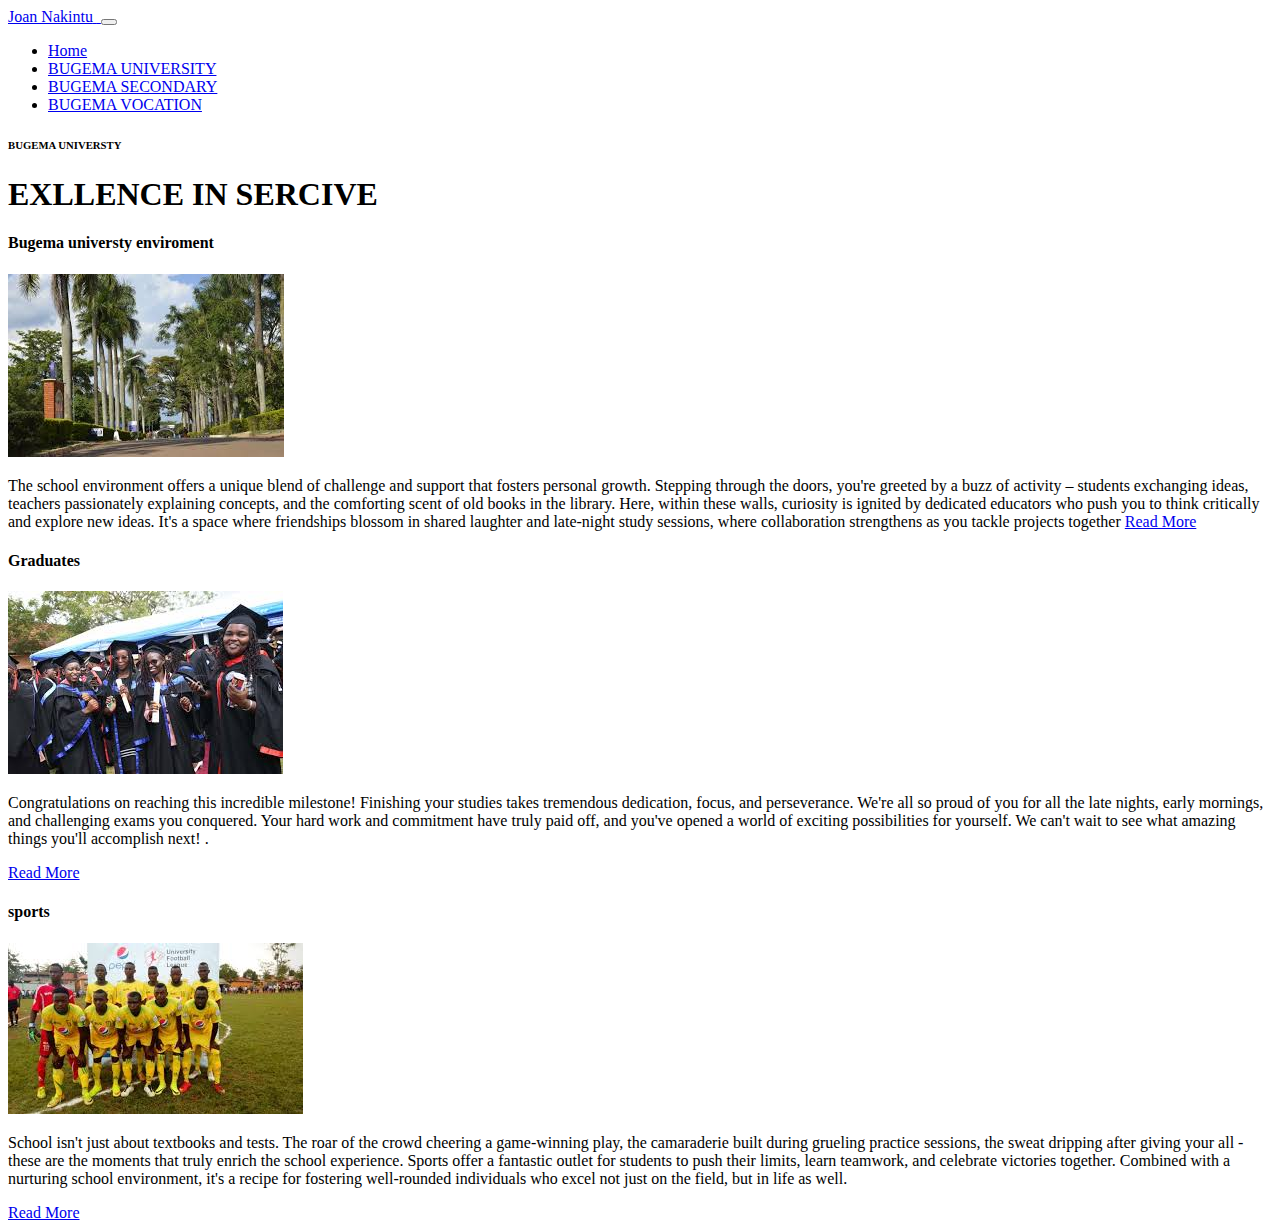
==== bu.html @ aed3453b "Initial commit" ====
<!DOCTYPE html>
<html lang="en">
<head>
    <meta charset="UTF-8">
    <meta name="viewport" content="width=device-width, initial-scale=1.0">
    <title>BUGEMA UNIVERSTY</title>
    <link rel="stylesheet" href="./assets/CSS/bootstrap.min.css">
    <link rel="stylesheet" href="./assets/CSS/aos.css">
    <link rel="stylesheet" href="./assets/CSS/line-awesome.min.css">
    <link rel="stylesheet" href="./assets/CSS/style.css">
</head>
<body> <nav class="navbar navbar-expand-lg navbar-dark fixed-top">
    <div class="container flex-lg-column">
        <a class="navbar-brand  mx-lg-auto  mb-lg-4" href="#">
            <span class="h3 fw-bold d-block d-lg-none">Joan Nakintu</span>
            <img src="./assets/images jojo/univ1.jpeg" class="d-none d-lg-block rounded-circle" style="height: 200px;"
                alt="">
        </a>
        <button class="navbar-toggler" type="button" data-bs-toggle="collapse" data-bs-target="#navbarNav"
            aria-controls="navbarNav" aria-expanded="false" aria-label="Toggle navigation">
            <span class="navbar-toggler-icon"></span>
        </button>
        <div class="collapse navbar-collapse" id="navbarNav">
            <ul class="navbar-nav ms-auto flex-lg-column text-lg-center">

                <li class="nav-item">
                    <a class="nav-link" href="index.html">Home</a>
                </li>
                <li class="nav-item">
                    <a class="nav-link" href="bu.html">BUGEMA UNIVERSITY</a>
                </li>
                <li class="nav-item">
                    <a class="nav-link" href="bus.html">BUGEMA SECONDARY</a>
                </li>
                <li class="nav-item">
                    <a class="nav-link" href="bu.vac.html">BUGEMA VOCATION</a>
                </li>
            </ul>
        </div>
    </div>
</nav>
    <!--SERVICES-->
    <section id="service" class="full-height px-lg-5">
        <div class="container">
            <div class="row pb-4"data-aos="fade-up">
                <div class="col-lg-8">
                    <h6 class="text-brand">BUGEMA UNIVERSTY</h6>
                    <h1>EXLLENCE IN SERCIVE</h1>
                </div>
            </div>
            <div class="row gy-4">
                <div class="col-md-4"  data-aos="fade-up"data-aos-delay="300">
                    <div class="service p-4 bg-base rounded-5 shadow-effect">
                        <div class="iconbox rounded-4">
                            <i class="las la-feather"></i>
                        </div>
                        <h4 class="mt-4 mb-2"> Bugema universty enviroment</h4>
                        <img src="./ASSETS/images jojo/univ6.jpeg" alt="">
                        <p>  The school environment offers a unique blend of challenge and support that fosters personal growth.
                             Stepping through the doors, you're greeted by a buzz of activity – students exchanging ideas, 
                             teachers passionately explaining concepts, and the comforting scent of old books in the library. 
                             Here, within these walls, curiosity is ignited by dedicated educators who push you to think critically and
                              explore new ideas. It's a space where friendships blossom in shared laughter and late-night study sessions, 
                            where collaboration strengthens as you tackle projects together
                            <a href="#" class="link-custom">Read More</a>
                    </div>
                </div>
                <div class="col-md-4" data-aos="fade-up" data-aos-delay="600">
                    <div class="service p-4 bg-base rounded-5 shadow-effect">
                        <div class="iconbox rounded-4">
                            <i class="las la-pencil-ruler"></i>
                        </div>
                        <h4 class="mt-4 mb-2">Graduates</h4>
                        <img src="./ASSETS/images jojo/univ9.jpeg" alt="">
                        <p>Congratulations on reaching this incredible milestone! Finishing your studies takes tremendous dedication, focus, and perseverance. We're all so proud of you for all the late nights, early mornings, and challenging exams you conquered.  Your hard work and commitment have truly paid off, and you've opened a world of exciting possibilities for yourself.  
                            We can't wait to see what amazing things you'll accomplish next!
                            .</p>
                        <a href="#" class="link-custom">Read More</a>
                    </div>
                </div>
                <div class="col-md-4" data-aos="fade-up" data-aos-delay="900">
                    <div class="service p-4 bg-base rounded-5 shadow-effect">
                        <div class="iconbox rounded-4">
                            <i class="las la-laptop-code"></i>
                        </div>
                        <h4 class="mt-4 mb-2">sports</h4>
                        <img src="./ASSETS/images jojo/univ7.jpeg" alt="">
                        <p> School isn't just about textbooks and tests. The roar of the crowd cheering a game-winning play,
                             the camaraderie built during grueling practice sessions, the sweat dripping after giving your all -   
                             these are the moments that truly enrich the school experience. Sports offer a fantastic outlet for students to push their limits, learn teamwork, and celebrate victories together. Combined with a nurturing school environment,
                             it's a recipe for fostering well-rounded individuals who excel not just on the field, but in life as well.
                        </p>
                        <a href="#" class="link-custom">Read More</a>
                    </div>
                </div>
            </div>
        </div>

    </section>
    <script src="./assets/js/bootstrap.bundle.min.js"></script>
    <script src="./assets/js/aos.js"></script>
    <script src="assets/js/main.js"></script>
</body>
</html>
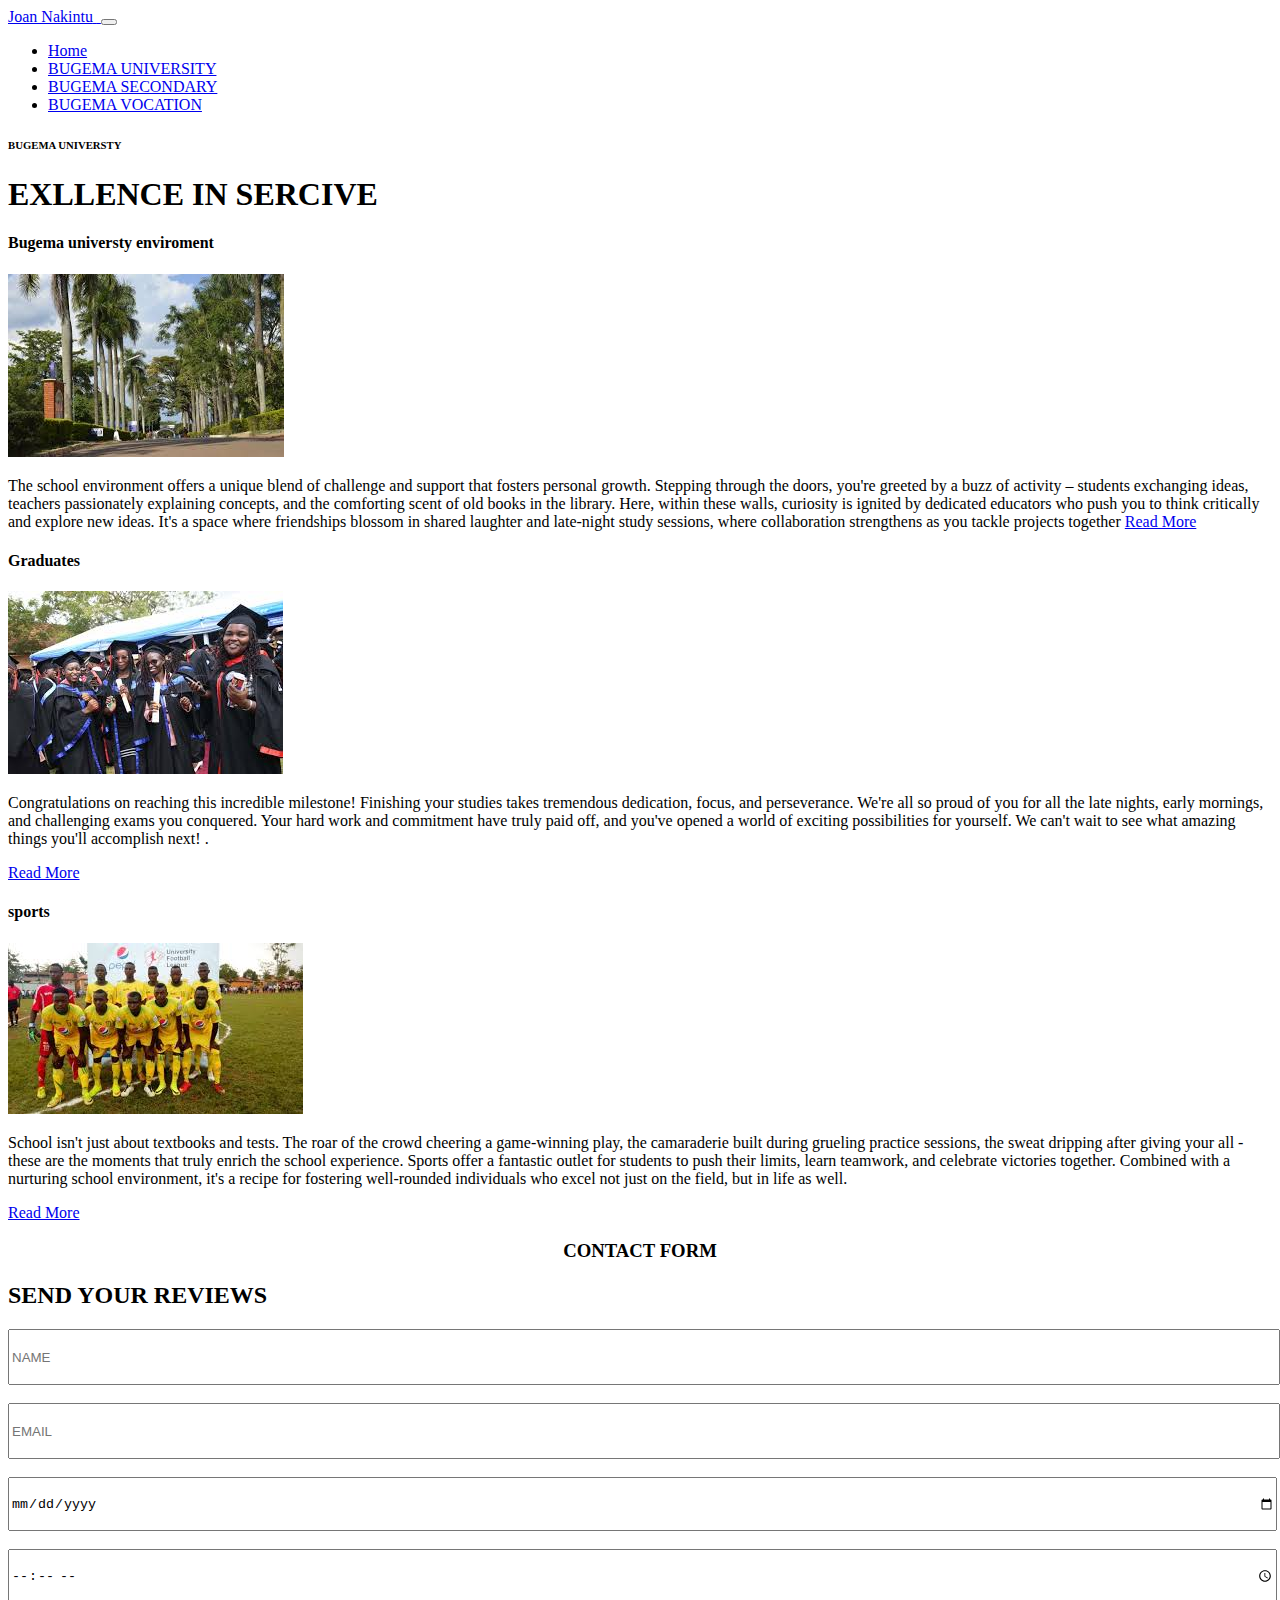
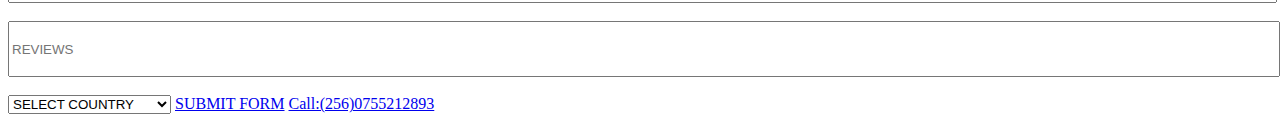
==== commit d13b4b4e: "mid sem" ====
--- a/bu.html
+++ b/bu.html
@@ -97,6 +97,42 @@
         </div>
 
     </section>
+</section>
+<section class="reservation" id="contact">
+
+    <div class="section_container reservation_container">
+        <h3 style="text-align: center;">CONTACT FORM</h3>
+        <h2 class="section_header">SEND YOUR REVIEWS</h2>
+        <form action="/">
+            <input type="name" placeholder="NAME" style="height: 50px; width: 100%;">
+            <br><br>
+            <input type="email" placeholder="EMAIL" style="height: 50px; width: 100%;">
+            <br><br>
+            <input type="date" placeholder="DATE" style="height: 50px; width: 100%;">
+            <br><br>
+            <input type="time" placeholder="TIME" style="height: 50px; width: 100%;">
+            <br><br>
+            <input type="words" placeholder="REVIEWS" style="height: 50px; width: 100%;">
+            <br><br>
+            <select name="country" id="country">
+                <option value="KY">  SELECT COUNTRY</option>
+                <option value="KY"> KENYA</option>
+                <option value="KY"> UGANDA</option>
+                <option value="KY"> RWANDA</option>
+                <option value="KY"> BURUNDI</option>
+                <option value="KY"> CONGO</option>
+                <option value="KY"> SUDAN</option>
+                <option value="KY"> TANZANIA</option>
+                <option value="KY"> SOMALIA</option>
+                <option value="KY"> NONE OF THE ABOVE</option>
+               
+            </select>
+    
+                <a href="#work" class=" btn btn-brand me-3 bg-light">SUBMIT FORM</a>
+                <a href="#" class="link-custom">Call:(256)0755212893</a>
+        </form>
+    </div>
+</section>
     <script src="./assets/js/bootstrap.bundle.min.js"></script>
     <script src="./assets/js/aos.js"></script>
     <script src="assets/js/main.js"></script>
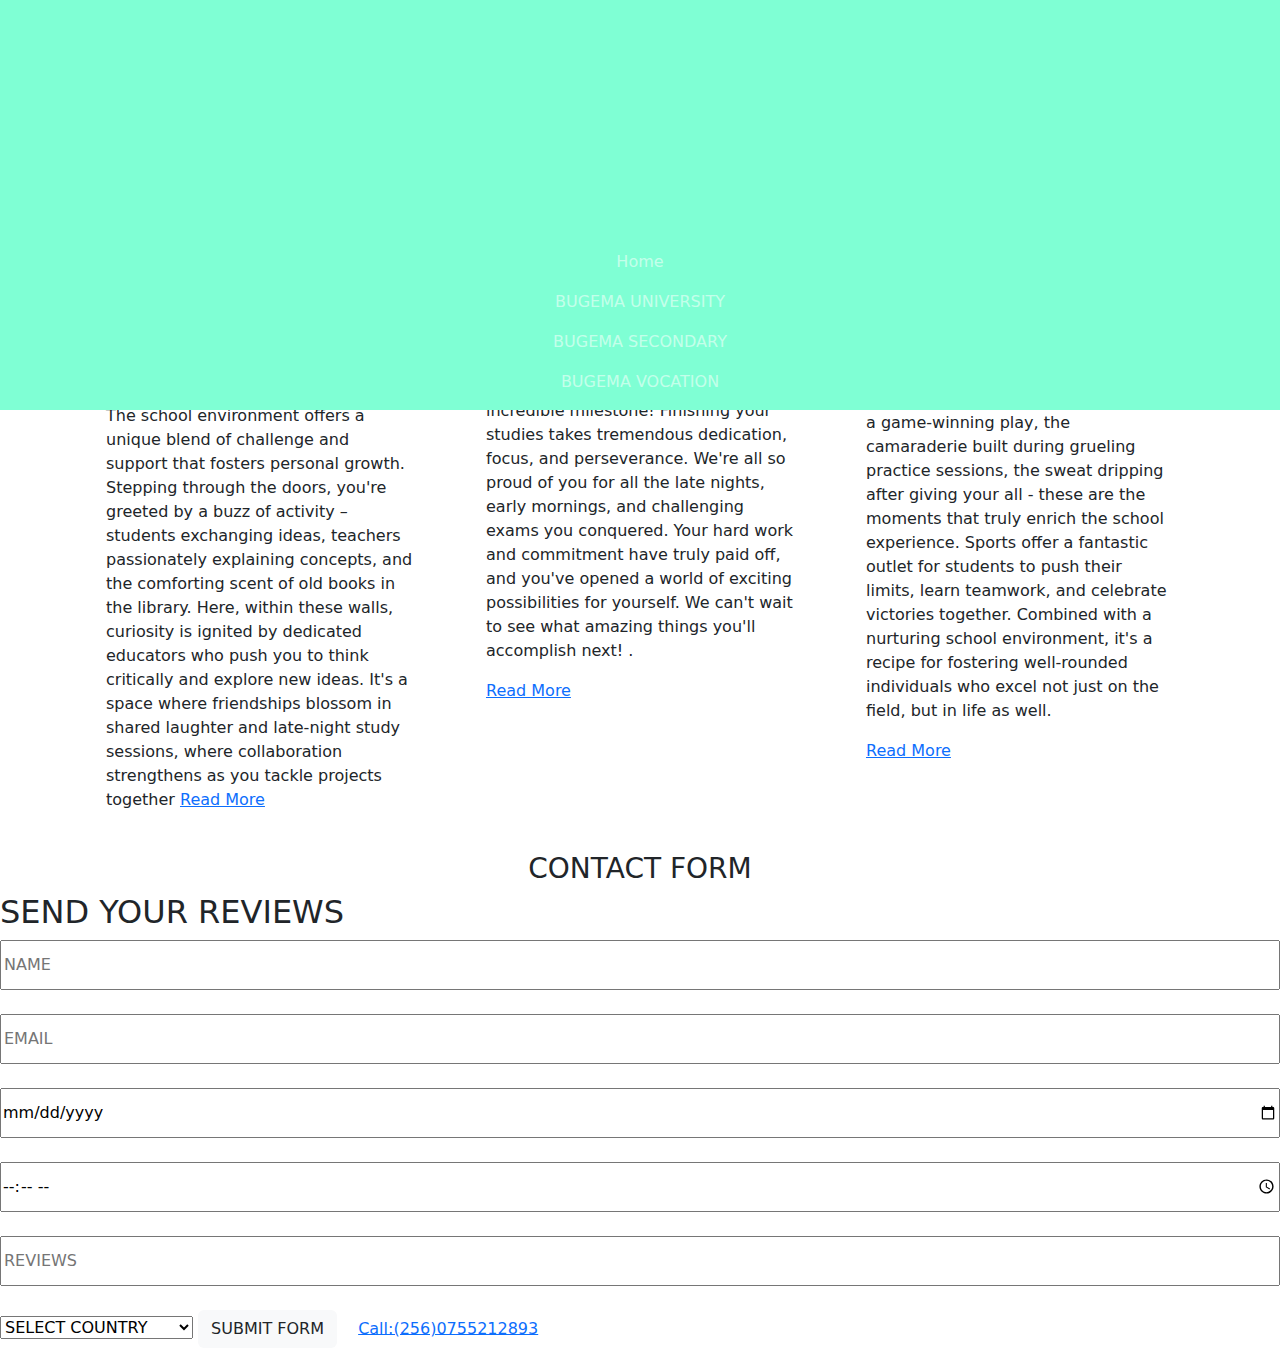
==== commit e3b07ad5: "sem" ====
--- a/bu.html
+++ b/bu.html
@@ -8,8 +8,9 @@
     <link rel="stylesheet" href="./assets/CSS/aos.css">
     <link rel="stylesheet" href="./assets/CSS/line-awesome.min.css">
     <link rel="stylesheet" href="./assets/CSS/style.css">
+    <link href="https://cdn.jsdelivr.net/npm/bootstrap@5.3.3/dist/css/bootstrap.min.css" rel="stylesheet" integrity="sha384-QWTKZyjpPEjISv5WaRU9OFeRpok6YctnYmDr5pNlyT2bRjXh0JMhjY6hW+ALEwIH" crossorigin="anonymous">
 </head>
-<body> <nav class="navbar navbar-expand-lg navbar-dark fixed-top">
+<body> <nav class="navbar navbar-expand-lg navbar-dark fixed-top" style="background-color: aquamarine;">
     <div class="container flex-lg-column">
         <a class="navbar-brand  mx-lg-auto  mb-lg-4" href="#">
             <span class="h3 fw-bold d-block d-lg-none">Joan Nakintu</span>
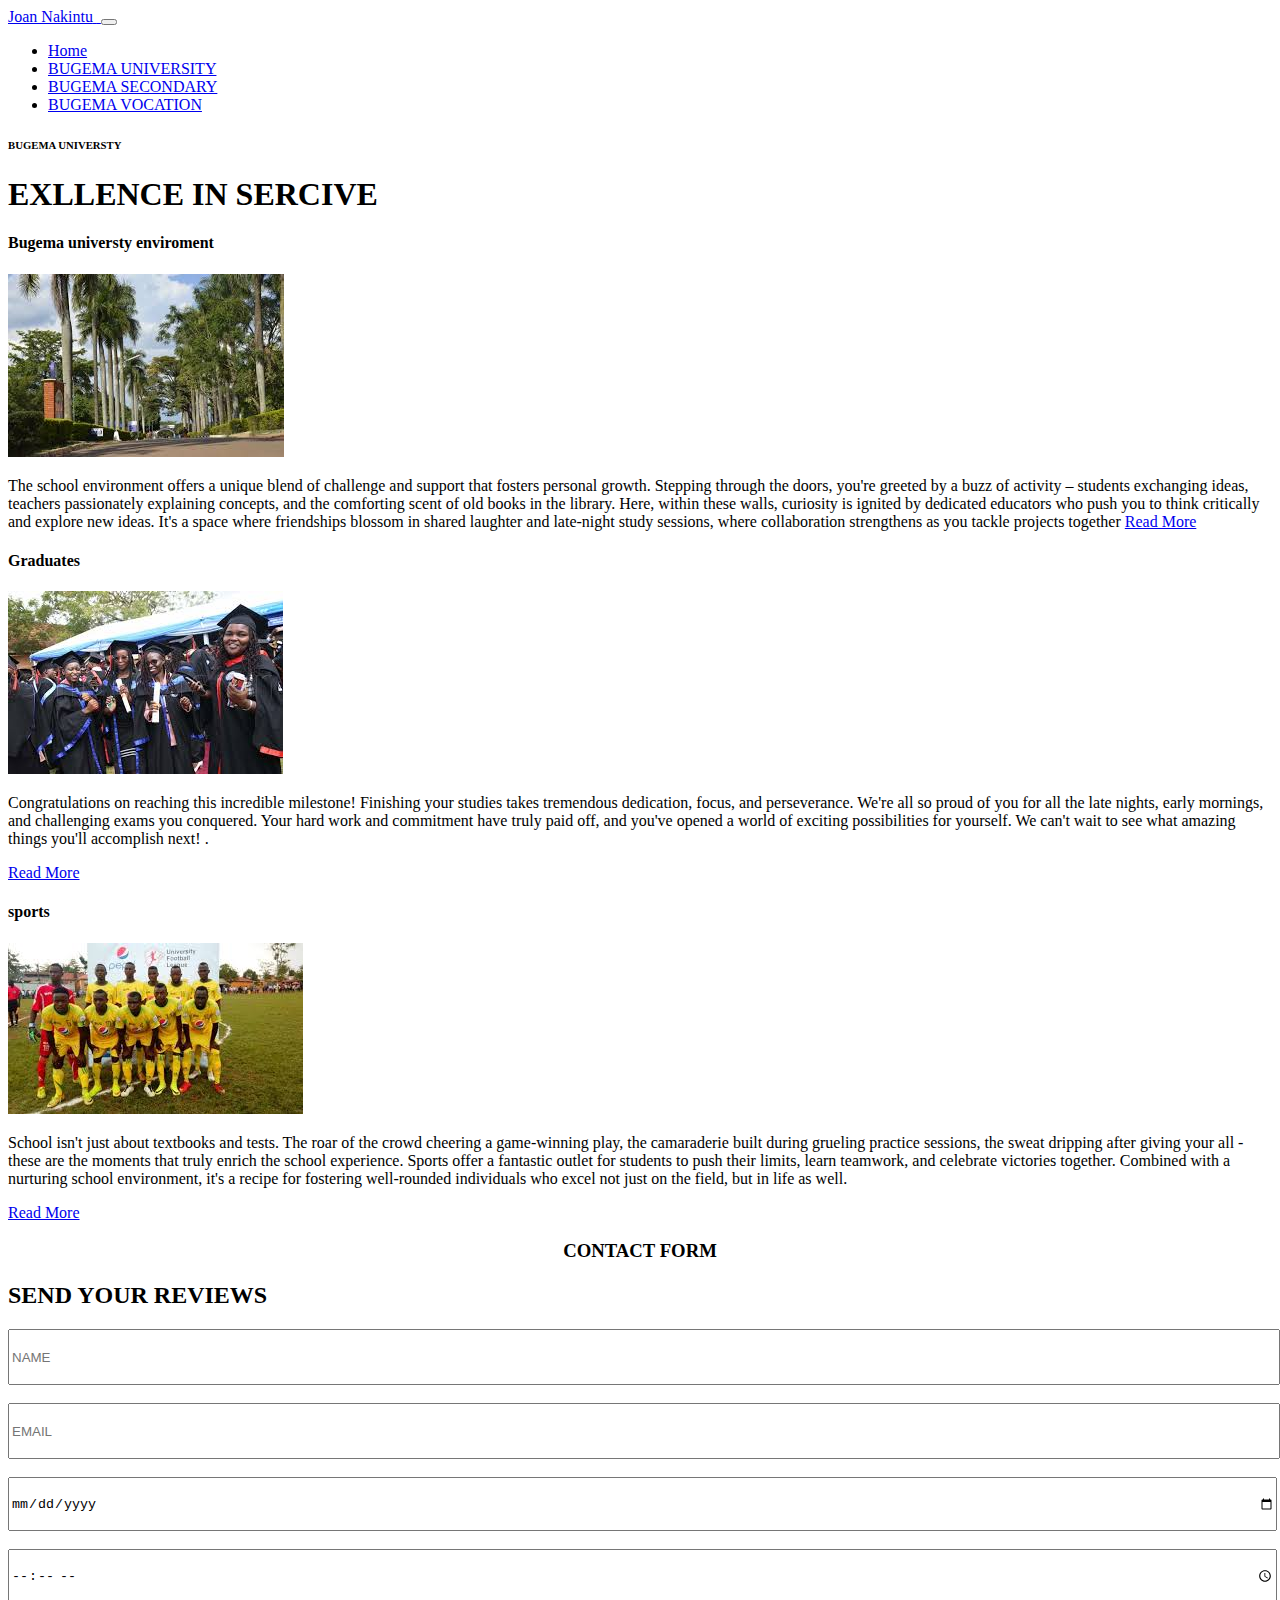
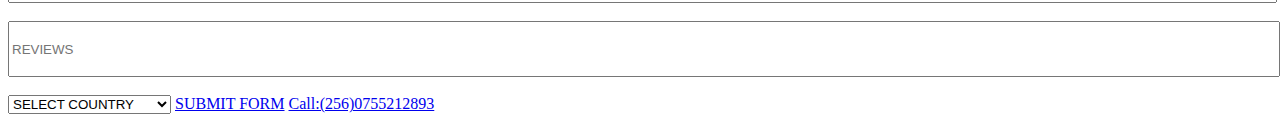
==== commit a907c3f2: "ccc" ====
--- a/bu.html
+++ b/bu.html
@@ -4,13 +4,13 @@
     <meta charset="UTF-8">
     <meta name="viewport" content="width=device-width, initial-scale=1.0">
     <title>BUGEMA UNIVERSTY</title>
-    <link rel="stylesheet" href="./assets/CSS/bootstrap.min.css">
-    <link rel="stylesheet" href="./assets/CSS/aos.css">
-    <link rel="stylesheet" href="./assets/CSS/line-awesome.min.css">
-    <link rel="stylesheet" href="./assets/CSS/style.css">
-    <link href="https://cdn.jsdelivr.net/npm/bootstrap@5.3.3/dist/css/bootstrap.min.css" rel="stylesheet" integrity="sha384-QWTKZyjpPEjISv5WaRU9OFeRpok6YctnYmDr5pNlyT2bRjXh0JMhjY6hW+ALEwIH" crossorigin="anonymous">
+    <link rel="stylesheet" href="assets/css/bootstrap.min.css">
+<link rel="stylesheet" href="assets/css/aos.css">
+<link rel="stylesheet" href="assets/css/line-awesome.min.css">
+<link rel="stylesheet" href="assets/css/style.css">
+
 </head>
-<body> <nav class="navbar navbar-expand-lg navbar-dark fixed-top" style="background-color: aquamarine;">
+<body> <nav class="navbar navbar-expand-lg navbar-dark fixed-top">
     <div class="container flex-lg-column">
         <a class="navbar-brand  mx-lg-auto  mb-lg-4" href="#">
             <span class="h3 fw-bold d-block d-lg-none">Joan Nakintu</span>
@@ -134,8 +134,9 @@
         </form>
     </div>
 </section>
-    <script src="./assets/js/bootstrap.bundle.min.js"></script>
-    <script src="./assets/js/aos.js"></script>
-    <script src="assets/js/main.js"></script>
+<script src="assets/js/bootstrap.bundle.min.js"></script>
+<script src="assets/js/aos.js"></script>
+<script src="assets/js/main.js"></script>
+
 </body>
 </html>